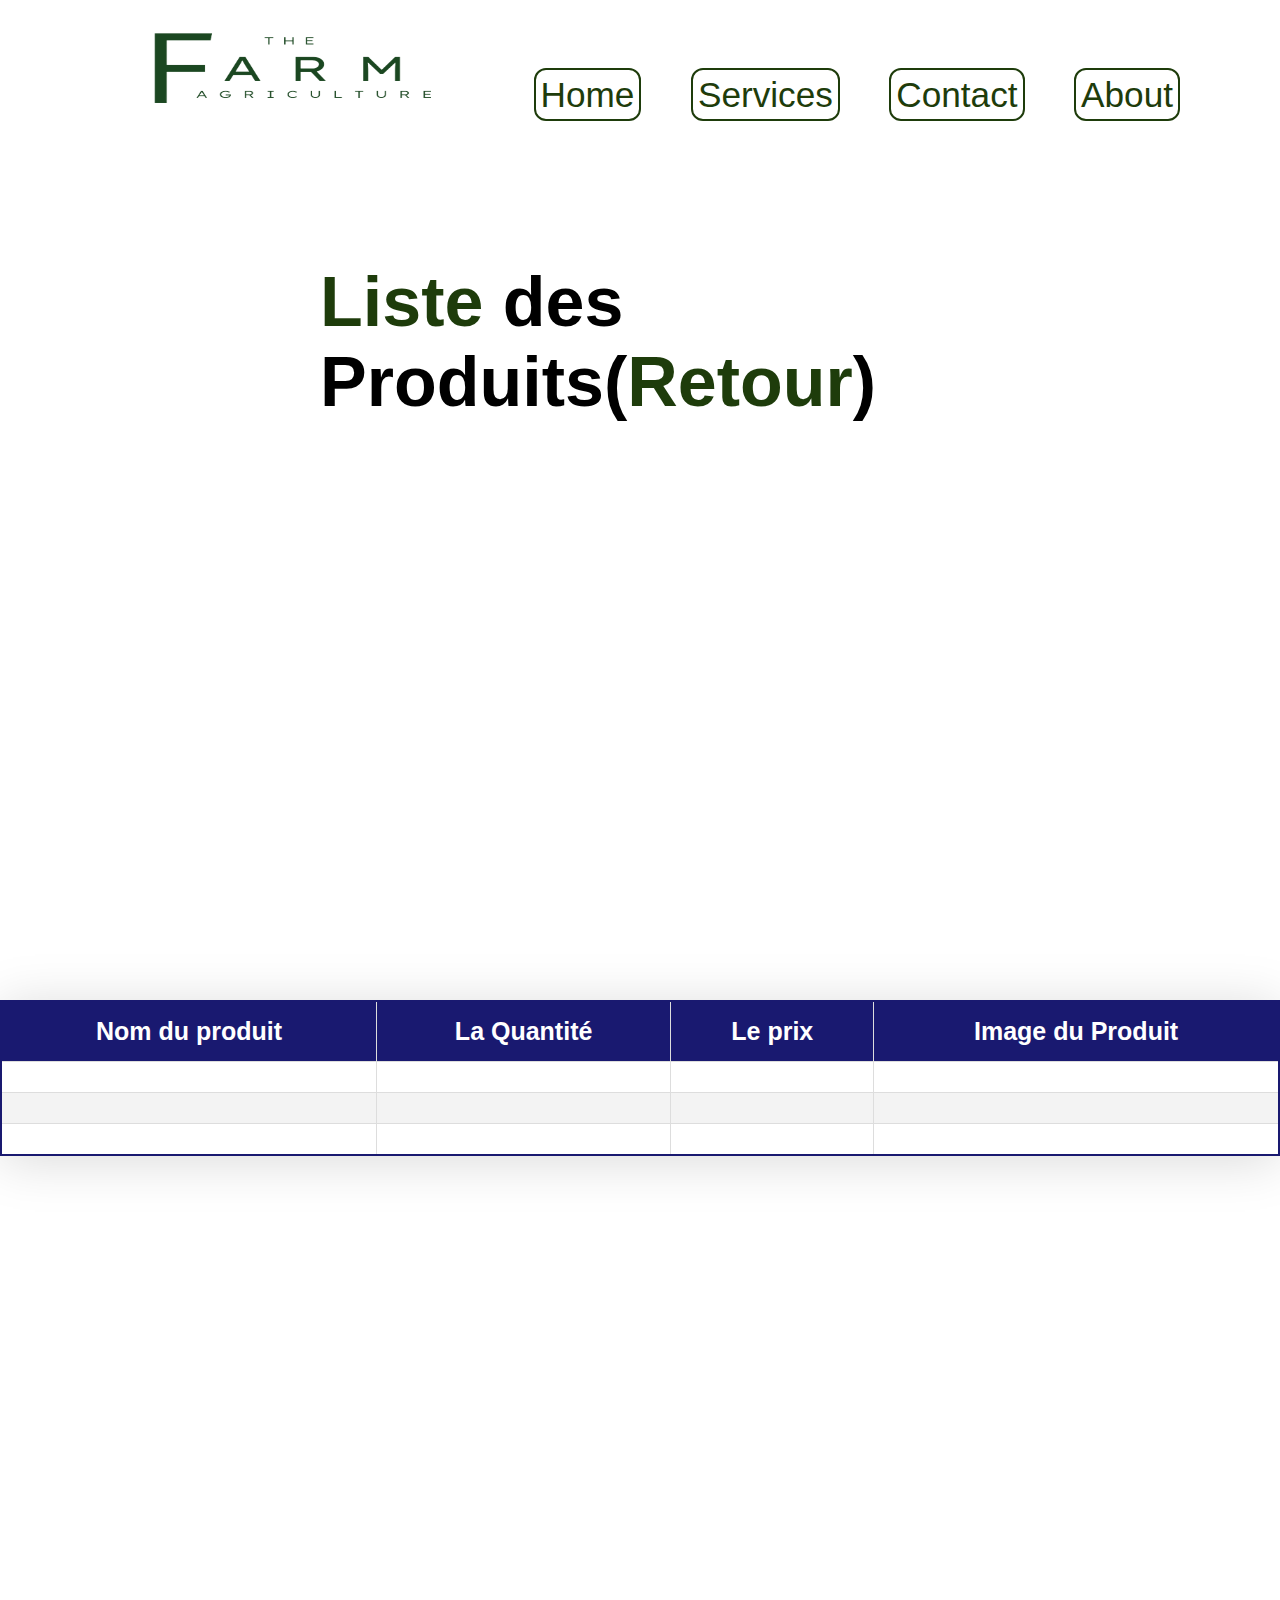
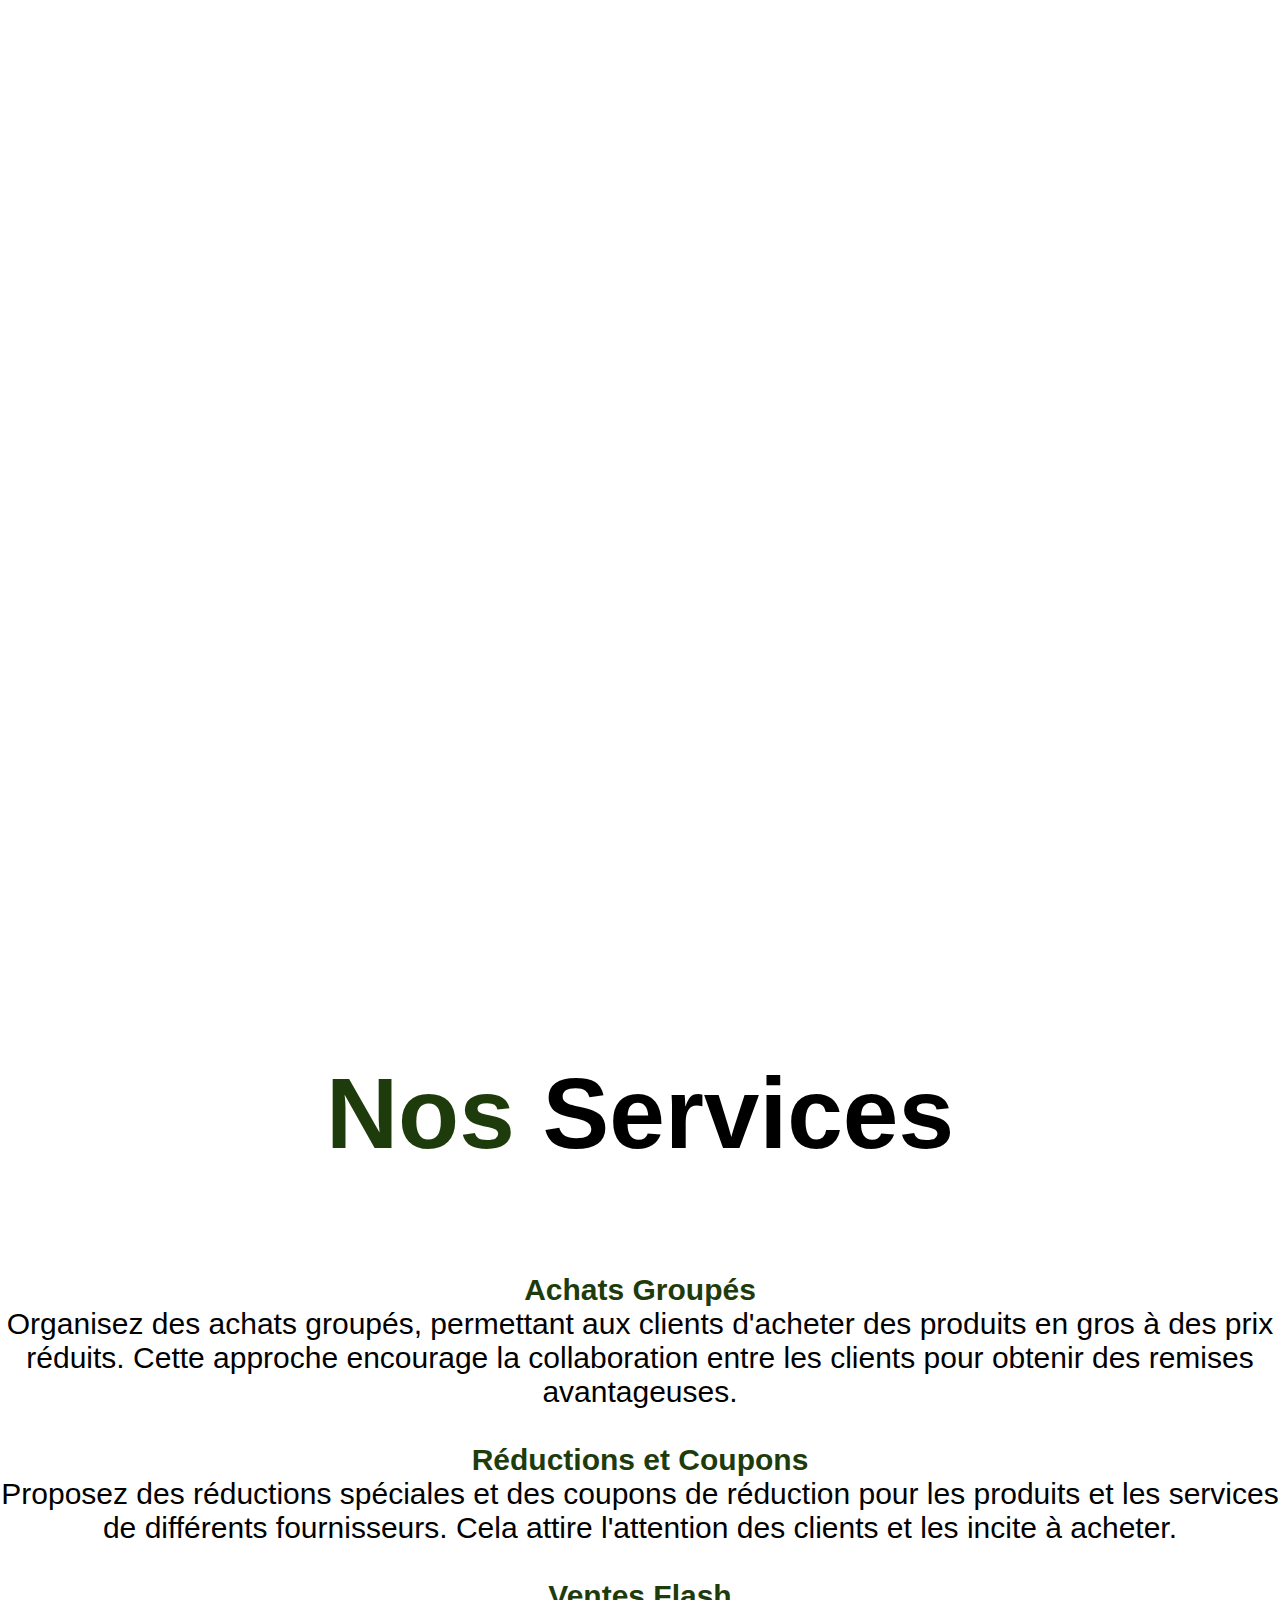
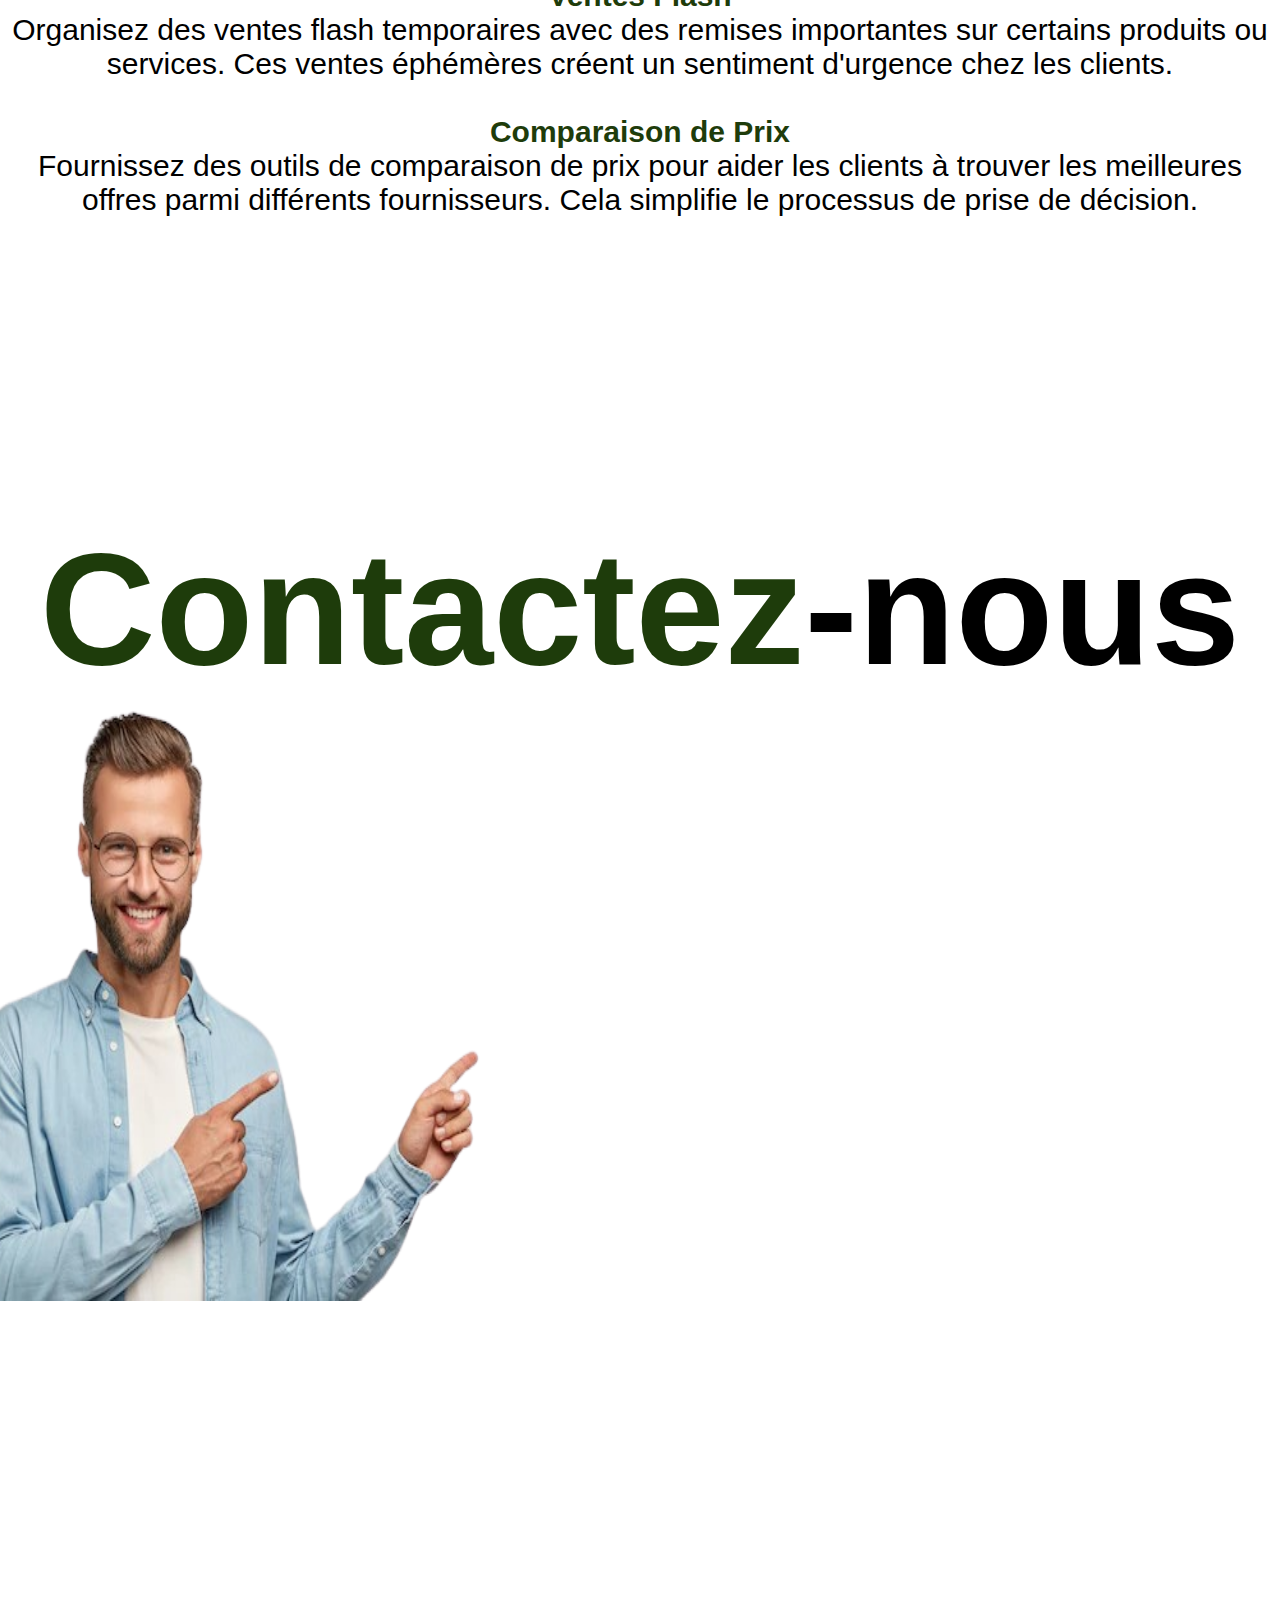
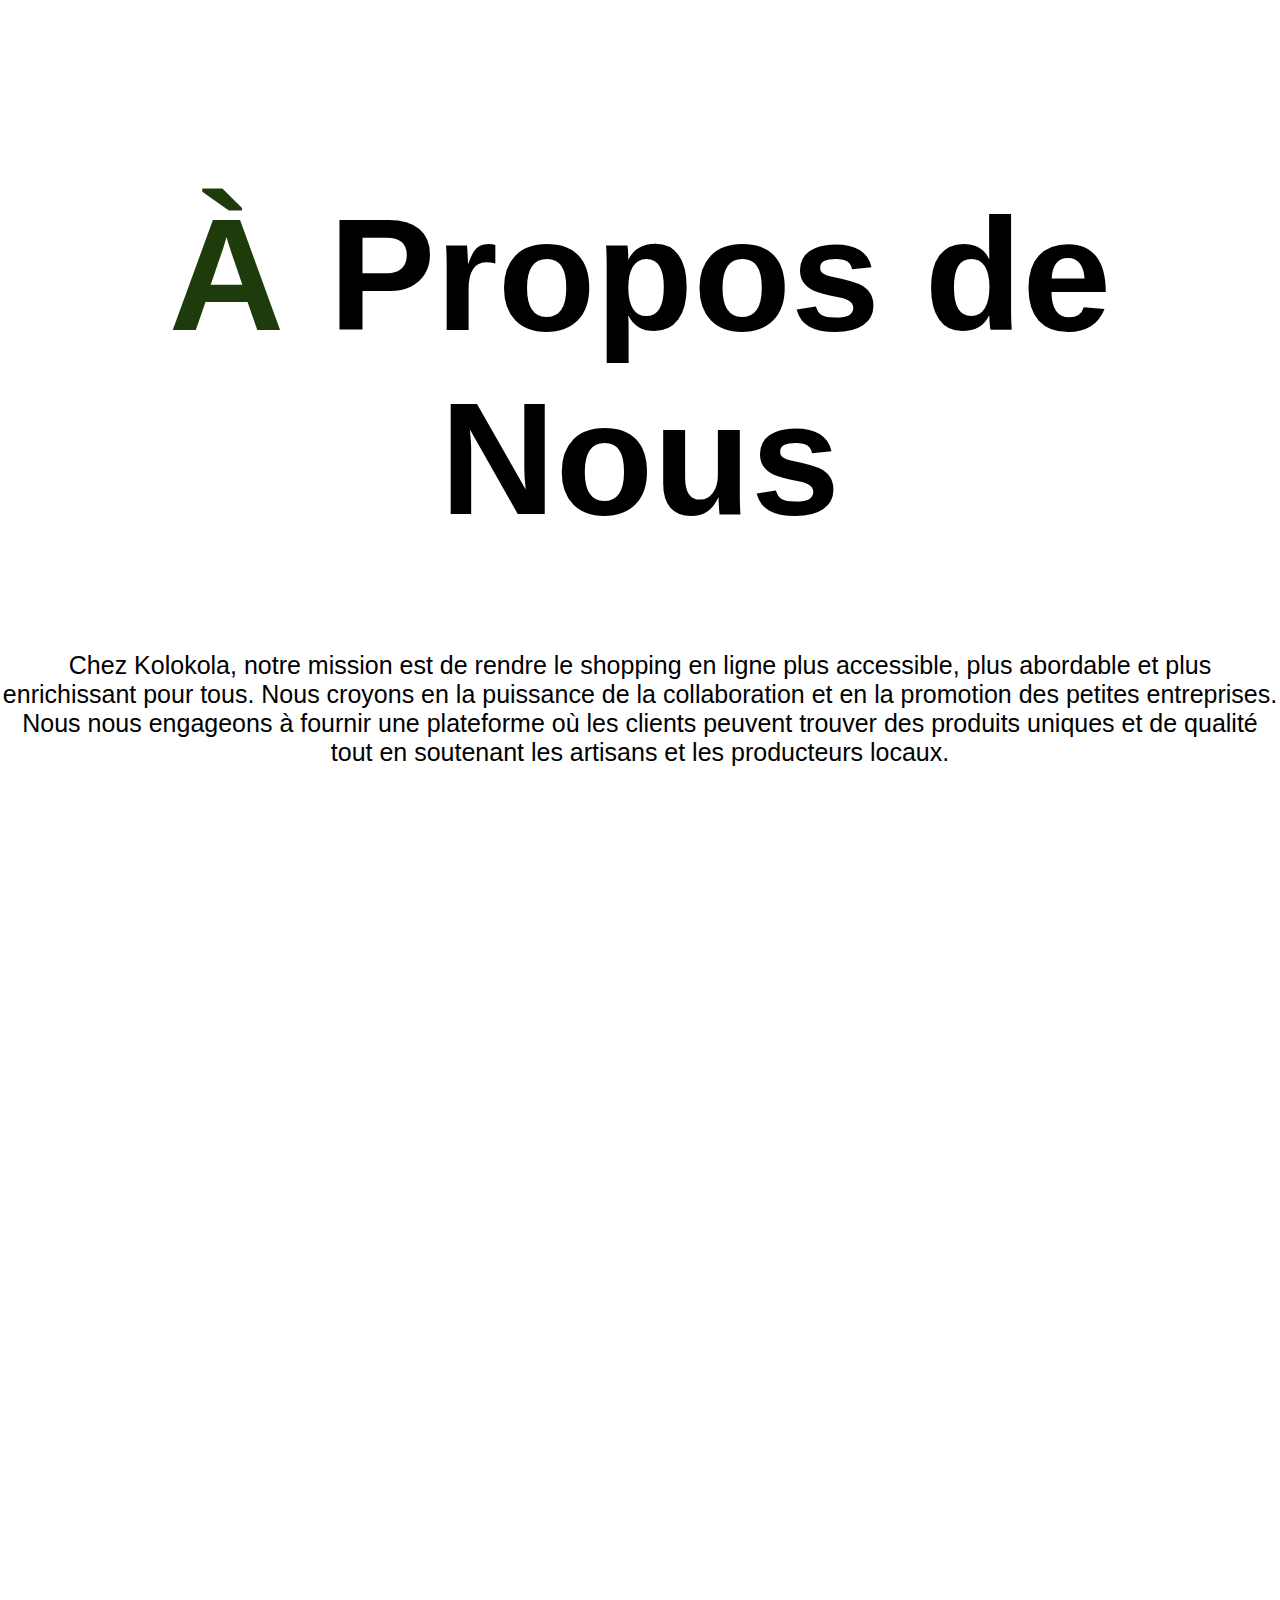
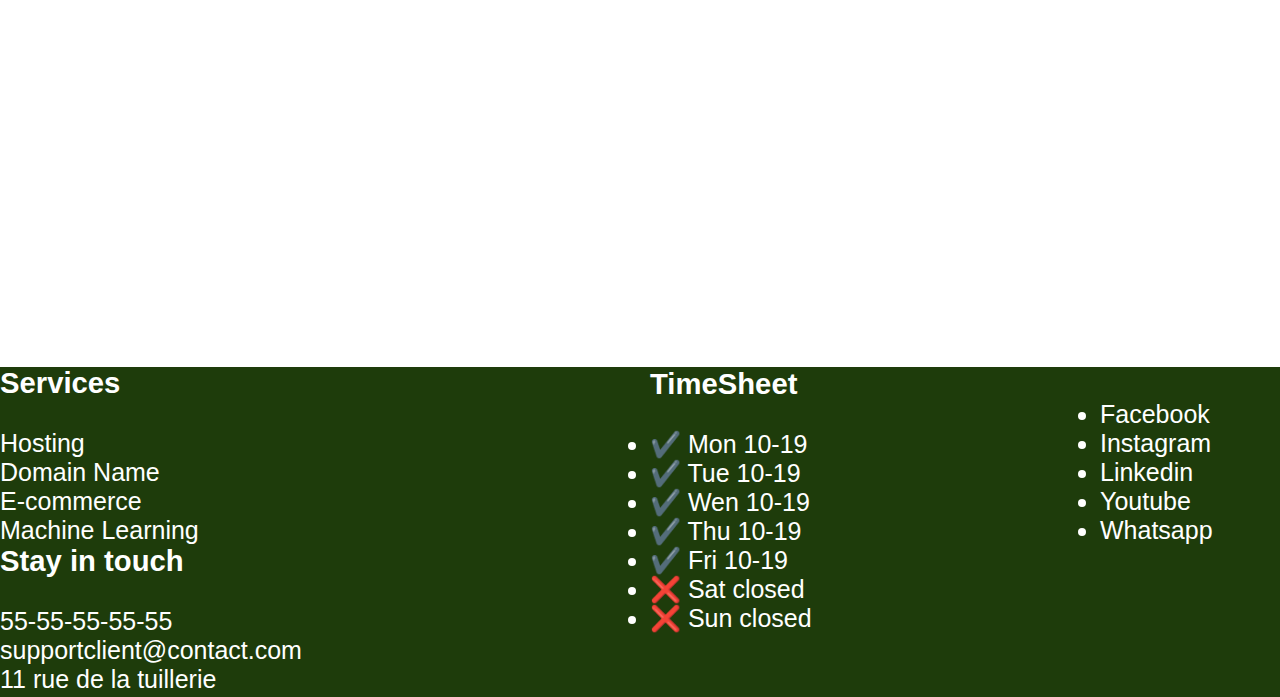
==== listedeproduitsProd.html @ 6f6bdc7c "WorkShop" ====
<!DOCTYPE html>
<html lang="en">
<head>
    <meta charset="UTF-8">
    <meta name="viewport" content="width=device-width, initial-scale=1.0">
    <title>Document</title>
    <link rel="stylesheet" href="style.css">
</head>
<body>

    <header>
        <!--<h2 class="logo">Logo</h2>-->
        <img src="images/logoShow.png" width="350" height="250">
        <nav class="navigation">
            <a href="#">Home</a>
            <a href="#services">Services</a>
            <a href="#contact">Contact</a>
            <a href="#about">About</a>

        </nav>
    </header>
    
    <div class="cent">
        <p><h1 class="bProd2"><span class="colored-letter">Liste</span> des Produits(<a href="prodPartie.html" class="lien">Retour</a>) </h1></p>

       
    </div>

   
  <section class="matable">

    <table class="table-style">

        <thead>
            <tr>
                <th>Nom du produit</th>
                <th>La Quantité</th>
                <th>Le prix</th>
                <th>Image du Produit</th>
                
            </tr>
        </thead>
        

        <tbody>
            <tr>
                <td></td>
                <td></td>
                <td></td>
                <td></td>
                
            </tr>
            <tr>
                <td></td>
                <td></td>
                <td></td>
                <td></td>
            </tr>
            <tr>
                <td></td>
                <td></td>
                <td></td>
                <td></td>
            </tr>
          
        </tbody>

    </table>

  </section>

  <section id="services" class="service">
    <h1 class="ser"><span class="colored-letter">Nos</span> Services</h1>
   <!---<ul class="round-list">
        <li>Élément 1</li>
        <li>Élément 2</li>
        <li>Élément 3</li>
    </ul>-->
    <br><br><br>
    <p> <b><span class="colored-letter">Achats Groupés</span></b> <br>   Organisez des achats groupés, permettant aux clients d'acheter des produits en gros à des prix réduits. Cette approche encourage la collaboration entre les clients pour obtenir des remises avantageuses.
    </p>
    <br>
    <p> <b><span class="colored-letter">Réductions et Coupons </span></b> <br>   Proposez des réductions spéciales et des coupons de réduction pour les produits et les services de différents fournisseurs. Cela attire l'attention des clients et les incite à acheter.
    </p>
    <br>
    <p> <b><span class="colored-letter">Ventes Flash </span></b> <br>   Organisez des ventes flash temporaires avec des remises importantes sur certains produits ou services. Ces ventes éphémères créent un sentiment d'urgence chez les clients.
    </p><br>
    <p> <b><span class="colored-letter">Comparaison de Prix </span> </b> <br>  Fournissez des outils de comparaison de prix pour aider les clients à trouver les meilleures offres parmi différents fournisseurs. Cela simplifie le processus de prise de décision.
    </p>
    </section>

<section id="contact" class="contact">
    <h1><span class="colored-letter">Contactez</span>-nous</h1>
    <img src="images/hommePoint-removebg-preview.png" width="800px" height="600px" class="image">
    <form action="#" method="post" class="contForm">
        <form method="post">
            <div class="txt_fiield">
               
                <label for="message" class="label">Message :</label>
                <textarea id="message" name="message" class="message" required></textarea>
                
                <input type="submit" class="send" value="Envoyer">
            
                
            </div>     
       
    </form>
</section>

<section id="about" class="about">
    <h1> <span class="colored-letter" >À</span> Propos de Nous</h1>
    <p class="propos">Chez Kolokola, notre mission est de rendre le shopping en ligne plus accessible, plus abordable et plus enrichissant pour tous. Nous croyons en la puissance de la collaboration et en la promotion des petites entreprises. Nous nous engageons à fournir une plateforme où les clients peuvent trouver des produits uniques et de qualité tout en soutenant les artisans et les producteurs locaux.</p>
</section>
    

   
        <footer class="footer">
            <div class="content-footer">
              <div class="bloc footer-services">
                <h3>Services</h3><br>
                <ul class="services-list">
                  <li><a >Hosting</a></li>
                  <li><a >Domain Name</a></li>
                  <li><a >E-commerce</a></li>
                  <li><a >Machine Learning</a></li>
        
                </ul>
              </div>
      
              <div class="bloc footer-contact">
                <h3>Stay in touch</h3><br>
                <p>55-55-55-55-55</p>
                <p>supportclient@contact.com</p>
                <p>11 rue de la tuillerie</p>
              </div>

              <div>
                <div class="allertime">
                    <h3>TimeSheet</h3><br>
                    <ul class="schedule-list">
                      <li>✔️ Mon 10-19</li>
                      <li>✔️ Tue 10-19</li>
                      <li>✔️ Wen 10-19</li>
                      <li>✔️ Thu 10-19</li>
                      <li>✔️ Fri 10-19</li>
                      <li>❌ Sat closed</li>
                      <li>❌ Sun closed</li>
                    </ul>
                  </div>
          
                  
              </div>
              <div class="footer-medias">
                <h3>Our Networks</h3><br>
                <ul class="media-list">
                  <li>Facebook</li>
                     <li>Instagram</li> 
                     <li>Linkedin</li>
                     <li>Youtube</li>
                     <li>Whatsapp</li>
                </ul>
              </div>


            <div class="svg">
            
                <img src="images/OIP-removebg-preview.png">
            </div>

          </footer>


        
    </footer>

</body>
</html>
---- style.css ----
@import url('"https://fonts.googleapis.com/css?family=Poppins&display=swap"');
*{
    margin: 0;
    padding: 0;
    box-sizing: border-box;
    font-family: 'Poppins', sans-serif;
}

header{
    position: fixed;
    margin-top: -50px;
    top: 0;
    left: 0;
    width: 100%;
    padding: 20px 100px;
    background: white;
    display: flex;
    justify-content: space-between;
    align-items: center;
    z-index: 99;
}

.logo{
    font-size: 2em;
    color: royalblue;
    user-select:  none;
}


.navigation a {
    position: relative;
    font-size: 2.2em;
    color: rgb(30, 60, 11);
    text-decoration: none;
    font-weight: 500;
    margin-left: 45px; /* Marge à gauche pour séparer les liens */
    background: transparent;
    border: 2px solid rgb(30, 60, 11);;
    padding: 5px;
    color: rgb(30, 60, 11);;
    border-radius: 12px;

    transition: .5s;
}


.navigation a:hover{
    background: rgb(30, 60, 11);;
    color: white;

}


/*.bouton-rectangle-vertical {
    width: 400px; 
    height: 800px; 
    background-color: royalblue; 
    text-align: center; 
    display: flex; 
    justify-content: center; 
    align-items: center;
    margin-left: 300px;
    margin-top: 200px;
    border-radius: 20px;
    font-size: 35px;
}

.bouton-rectangle-vertical a {
    text-decoration: none; 
    color: white; 
}*/

.bouton-rectangle {
    width: 600px; 
    height: 1000px; 
    background-color: transparent; 
    text-align: center; 
    border: solid rgb(30, 60, 11);
    display: flex; 
    color: rgb(30, 60, 11);
    justify-content: center; 
    align-items: center;
    margin-left: 300px;
    margin-top: 300px;
    border-radius: 20px;
    font-size: 35px;
    text-decoration: none;
}


.bouton-rectangle:hover {
    background-color: rgb(30, 60, 11);; /* Couleur de fond au survol */
    color: white;
    text-decoration: underline;  
}

.bouton-rectangle1 {
    width: 600px; 
    height: 1000px; 
    background-color: transparent; 
    text-align: center; 
    border: solid rgb(30, 60, 11);;
    display: flex; 
    color: rgb(30, 60, 11);;
    justify-content: center; 
    align-items: center;
    margin-left: 1200px;
    margin-top: -990px;
    border-radius: 20px;
    font-size: 35px;
    
}

.bouton-rectangle1:hover {
    background-color: rgb(30, 60, 11);; /* Couleur de fond au survol */
    color: white;
    text-decoration: underline;

}

.bouton-rectangle2 {
    width: 600px; 
    height: 1000px; 
    background-color: transparent; 
    text-align: center; 
    border: solid rgb(30, 60, 11);
    display: flex; 
    color: rgb(30, 60, 11);;
    justify-content: center; 
    align-items: center;
    margin-left: 2100px;
    margin-top: -990px;
    border-radius: 20px;
    font-size: 35px;
}

.bouton-rectangle2:hover {
    background-color: rgb(30, 60, 11);; /* Couleur de fond au survol */
    color: white;
}

/* Styles pour le formulaire */
form {
    display: flex; 
    flex-direction: column; 
    width: 300px; 
    margin: 0 auto;
}

/* Styles pour les labels */
label {
    margin-bottom: 10px; 
}

/* Styles pour les champs de saisie (input) */
input[type="text"],
input[type="password"] {
    width: 100%; 
    padding: 5px;
    margin-bottom: 10px; 
}

    body{
        margin: 0;
        padding: 0;
        height: 100vh;
        overflow: hidden;
        overflow-y: auto;
    }
    .center{
        position: absolute;
        top: 50%;
        left: 50%;
        transform: translate(-50%, -50%);
        width: -400px;
        background: transparent;
        border-radius: 12px;
        border: solid rgb(30, 60, 11); 
    }
    .center h1{
        text-align: center;
        padding: 0 0 20 px 0;
        border-bottom: 1px solid silver;
    }

    .center form{
        width: 650px; /* Largeur du formulaire */
        height: 400px; /* Hauteur du formulaire */
        margin: 0 auto; /* Centrer le formulaire horizontalement */
        padding: 20px;
    }

    form .txt_fiield{
        position: relative;
        border-bottom: 2px solid #adadad;
        margin: 30px 0;
    }
    .txt_fiield input{
        width:  100%;
        padding: 0 5px;
        height: 40px;
        font-size: 16px;
        border: none ;
        background: transparent;
        outline: none;
    }
    .hi{
        color: rgb(30, 60, 11);;
    }
    .hii{
        color: rgb(30, 60, 11);;
        text-align: center;
    }

    .bouton{
            width:300px; 
            height: 70px;
            background-color: transparent; 
            text-align: center; 
            border: solid rgb(30, 60, 11);
            display: flex; 
            color: rgb(30, 60, 11);;
            justify-content: center; 
            align-items: center;
            border-radius: 8px;
            font-size: 25px;
    }

    .lien{
       
        text-decoration: none;
        color:  rgb(30, 60, 11);
    }

    .signup_link{
        margin-top: 25px;
        font-size: 20px;
    }

    .bouton:hover {
        background-color: rgb(30, 60, 11);; /* Couleur de fond au survol */
        color: white;
    }
    
    .center2{
        position: absolute;
        top: 50%;
        left: 50%;
        transform: translate(-50%, -50%);
        width: -400px;
        background: transparent;
        border-radius: 12px;
        border: solid rgb(30, 60, 11); 
       
    }

    .center2 form{
        width: 750px; /* Largeur du formulaire */
        height: 800px; /* Hauteur du formulaire */
        margin: 0 auto; /* Centrer le formulaire horizontalement */
        padding: 20px;
    }
    .ser{
        font-size: 100px;
    }

    .service {
        margin-top: 1500px;
        font-size: 30px;
        text-align: center;
    }

.round-list{
    margin-top: 100px;
    list-style-type: disc; /* Puces rondes */
    margin-bottom: 10px; 
}

.colored-letter{
    color: rgb(30, 60, 11);
}

.contact {
    margin-top: 300px;
    font-size: 80px;
    text-align: center;
}

.image{
    margin-left: -600px;

}
.contForm{
    margin-top: -600px;
    margin-left: 2000px;
}

.message {
    width: 700px;
    height: 450px;
    text-align: center;
    font-size: 25px;

}

.label{
    text-align: center;
    font-size: 25px;
}

.send{
    background-color: transparent; 
    text-align: center; 
    border: solid rgb(30, 60, 11);
    display: flex; 
    color: rgb(30, 60, 11);;
    justify-content: center; 
    align-items: center;
    border-radius: 8px;
    font-size: 25px;

   
    
}

.send:hover {
    background-color: rgb(30, 60, 11); /* Couleur de fond au survol */
    color: white;
    
}

.about{
    margin-top: 400px;
    font-size: 80px;
    text-align: center;
}

.propos{
    margin-top: 100px;
    font-size: 25px;
}

.footer{
    
    background-color: rgb(30, 60, 11);;
    color: white;
    height: 330px;
    width: 10000px;
    position: absolute;
    margin-top: 1200px
    /*bottom: 0;*/

   /* margin-top: 800px;
    background-color: rgb(30, 60, 11);;
    color: white;
    height: 300px;*/
   
   
}

.content-footer{
    font-size: 25px;
   
}
.allertime{
    margin-left:650px ;
    margin-top: -326px;
}

.footer-medias{
    margin-left:1100px ;
    margin-top: -295px;
}

.svg{
    margin-left:2000px ;
    margin-top: -295px; 
}

.yobody{
    overflow: hidden;
    overflow-y: auto; 
}
.mona{
    background-color: white; /* Couleur de fond au survol */
    color: rgb(30, 60, 11);
    text-decoration: none;
}

.telImage{
    margin-top: 100px;
}

.bProd{
    margin-top: -250px;font-size: 70px; 
}

.image-preview {
    max-width: 100px; /* Largeur maximale souhaitée */
    max-height: 200px; /* Hauteur maximale souhaitée, ajustez selon vos besoins */
    margin-top: 110px;
    margin-left: 650px;
}

.cent{
    position: absolute;
    top: 68%;
    left: 50%;
    transform: translate(-50%, -50%);
    width: -100px;
    /*margin-left: 400px;*/
    background: transparent;
    border-radius: 12px;
    
}

.image-label{
        font-size: 25px;
        
}

.btn{
    width:300px; 
    height: 70px;
    background-color: transparent; 
    text-align: center; 
    border: solid rgb(30, 60, 11);
    display: flex; 
    color: rgb(30, 60, 11);;
    justify-content: center; 
    align-items: center;
    border-radius: 8px;
    font-size: 25px;
}
.btn:hover {
    background-color: rgb(30, 60, 11);; /* Couleur de fond au survol */
    color: white;
}
.fomImage{
   
    position: fixed;
    top: 10px; /* Position verticale à partir du haut */
    right: 650px; /* Position horizontale à partir de la droite */
    background-color: white;
}

.table-style  {
    width: 100%;
    margin: 0px;
    font-size: 10px;
  }
  th, td {
    padding: 10px 7px;
}


.table-style  {
    font-size: 25px;
    margin-top: 500px;
    border-collapse: collapse;
    box-shadow: 0 5px 50px rgba(0,0,0,0.15);
    cursor: pointer;
    margin: 0px auto;
    border: 2px solid midnightblue;
}

thead tr {
    background-color: midnightblue;
    color: #fff;
    text-align: left;
}

th, td {
    padding: 15px 20px;
    text-align: center;
}

tbody tr, td, th {
    border: 1px solid #ddd;
}

tbody tr:nth-child(even){
    background-color: #f3f3f3;
}

.matable{
    margin-top: 1000px;
}

.bProd2{
    margin-top: -350px;
    font-size: 70px; 
}
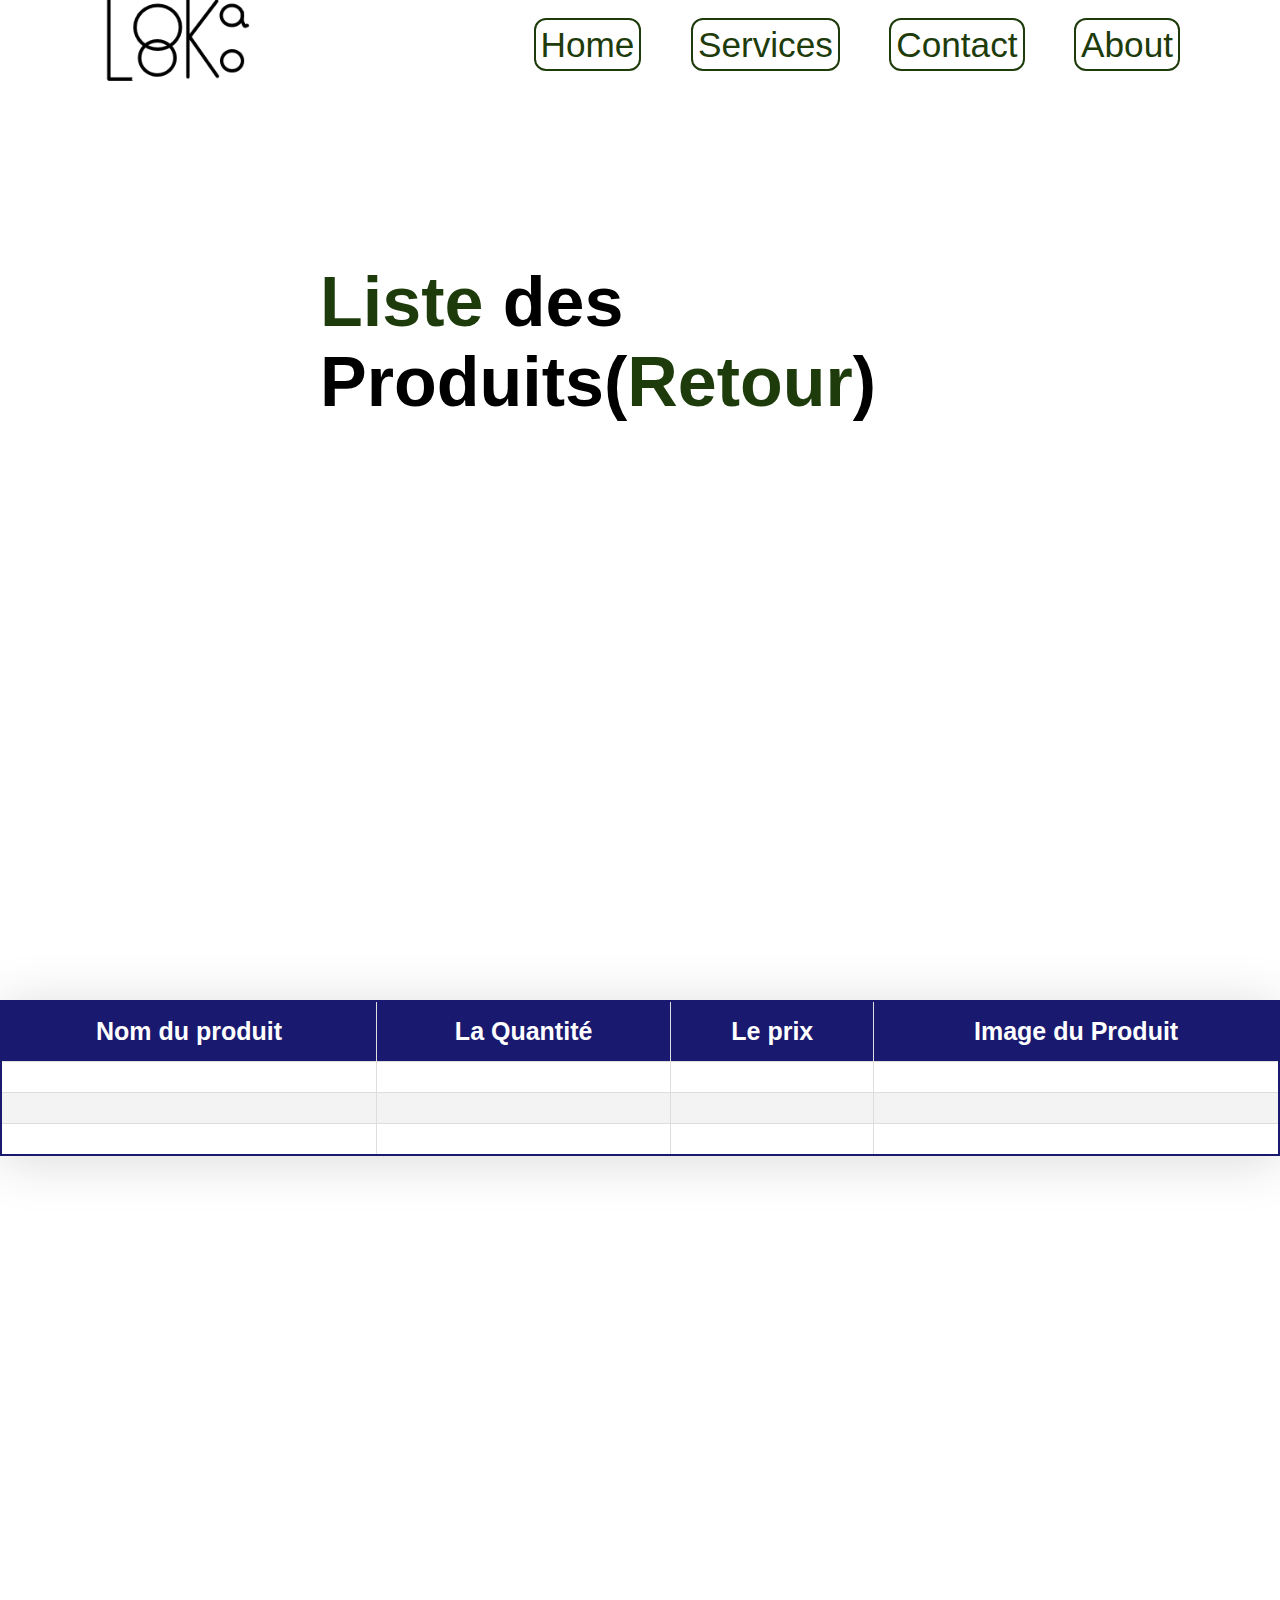
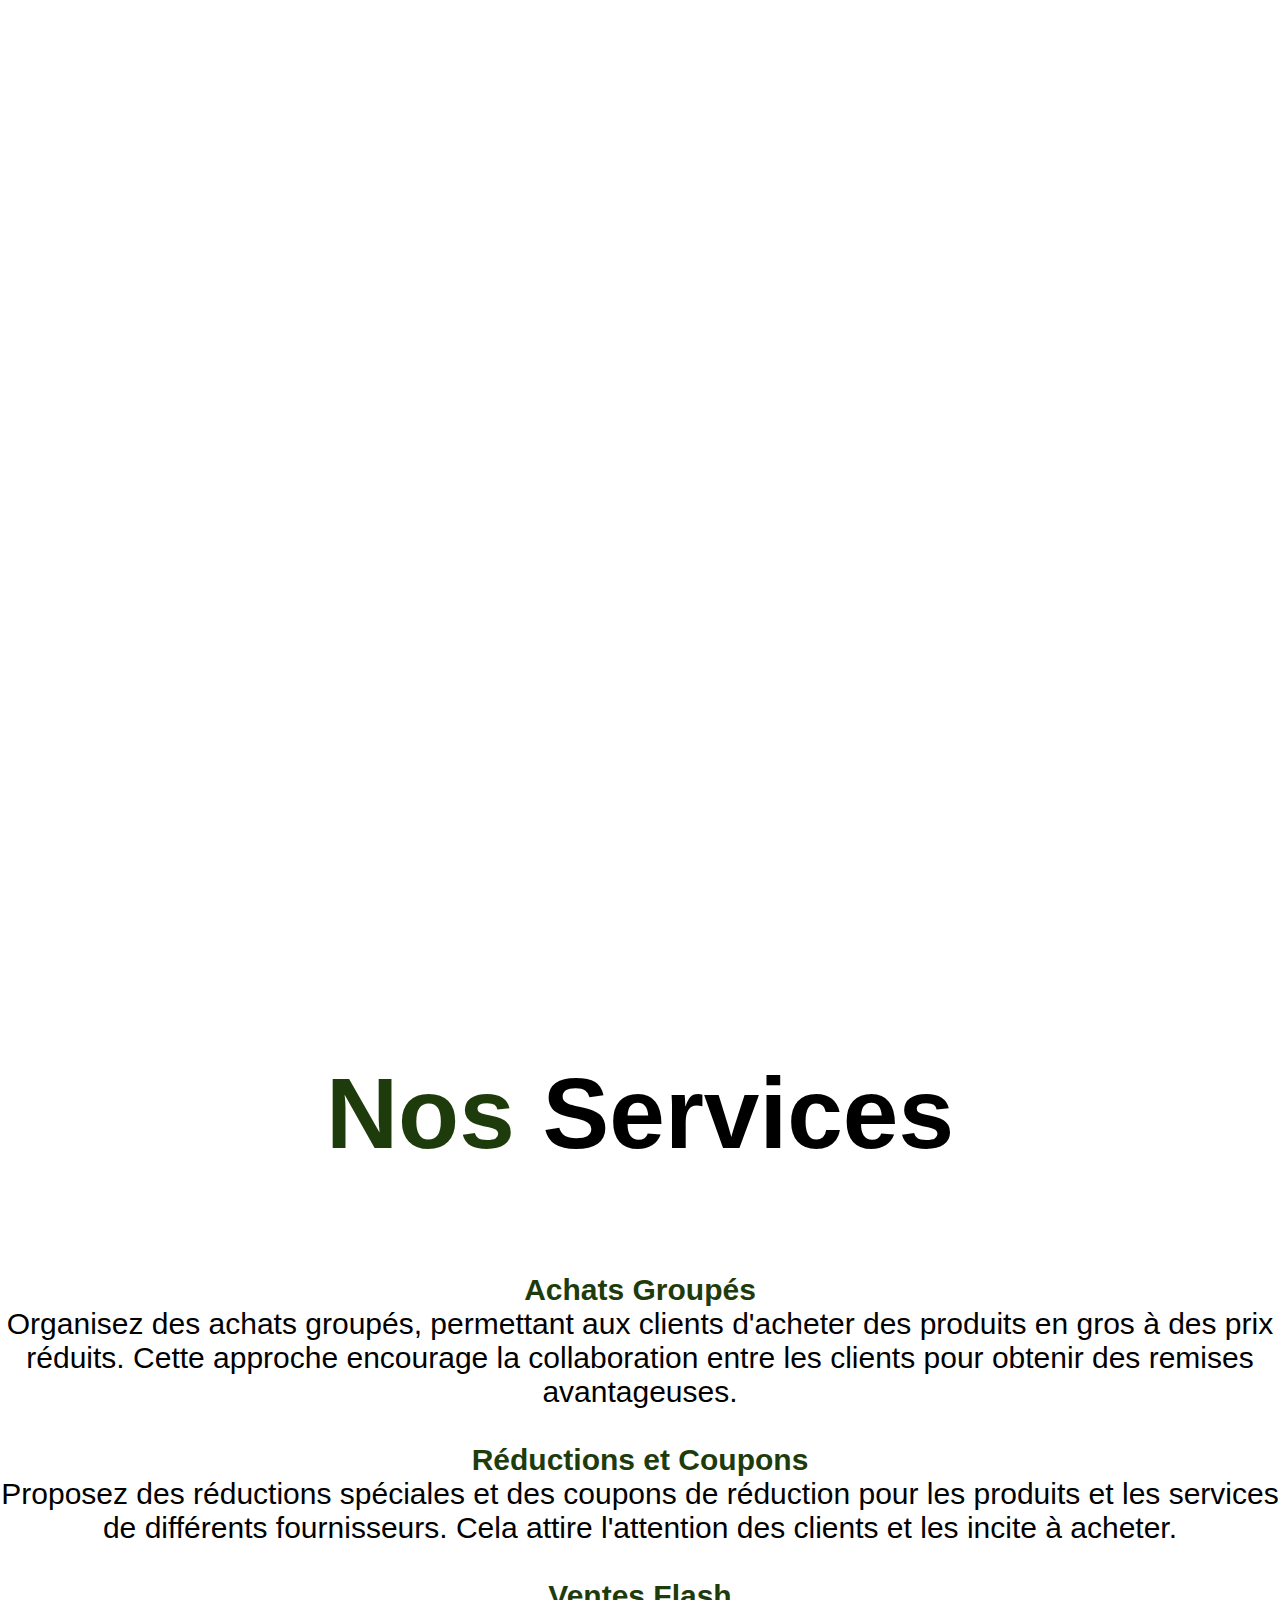
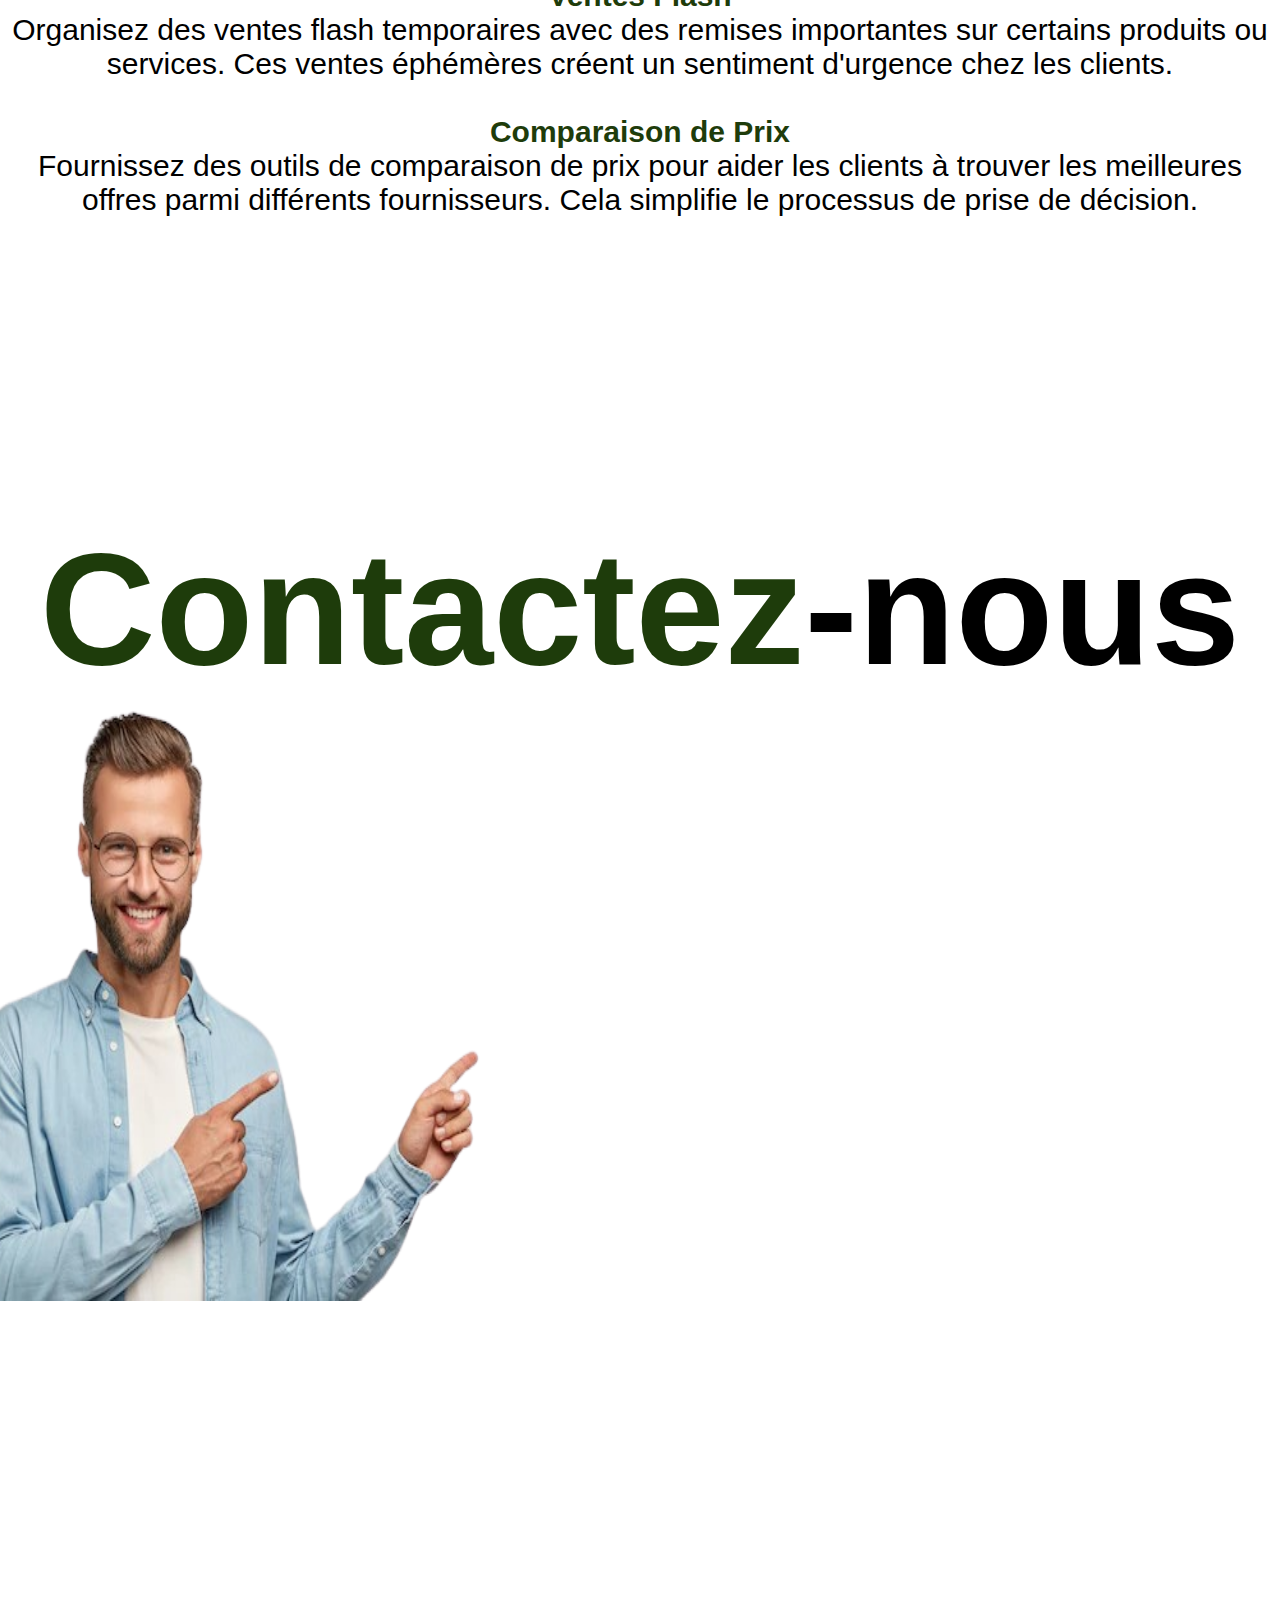
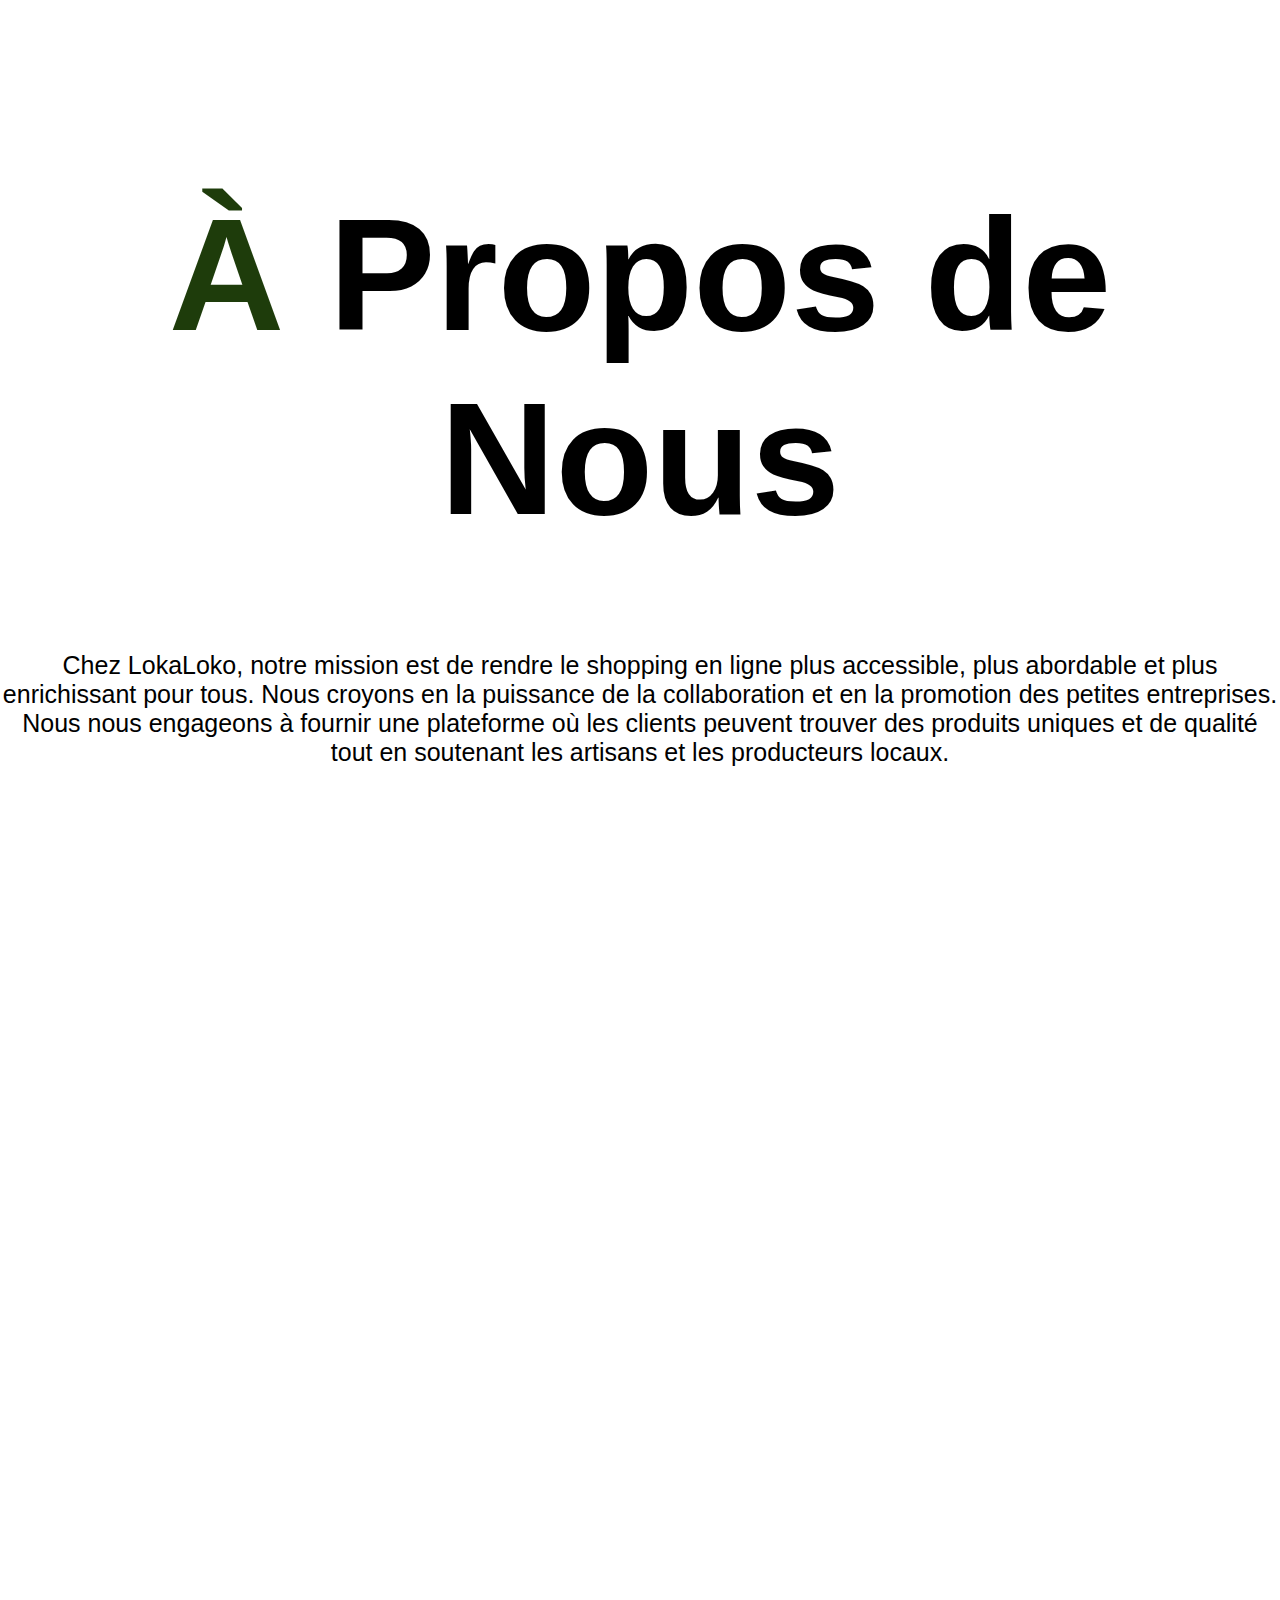
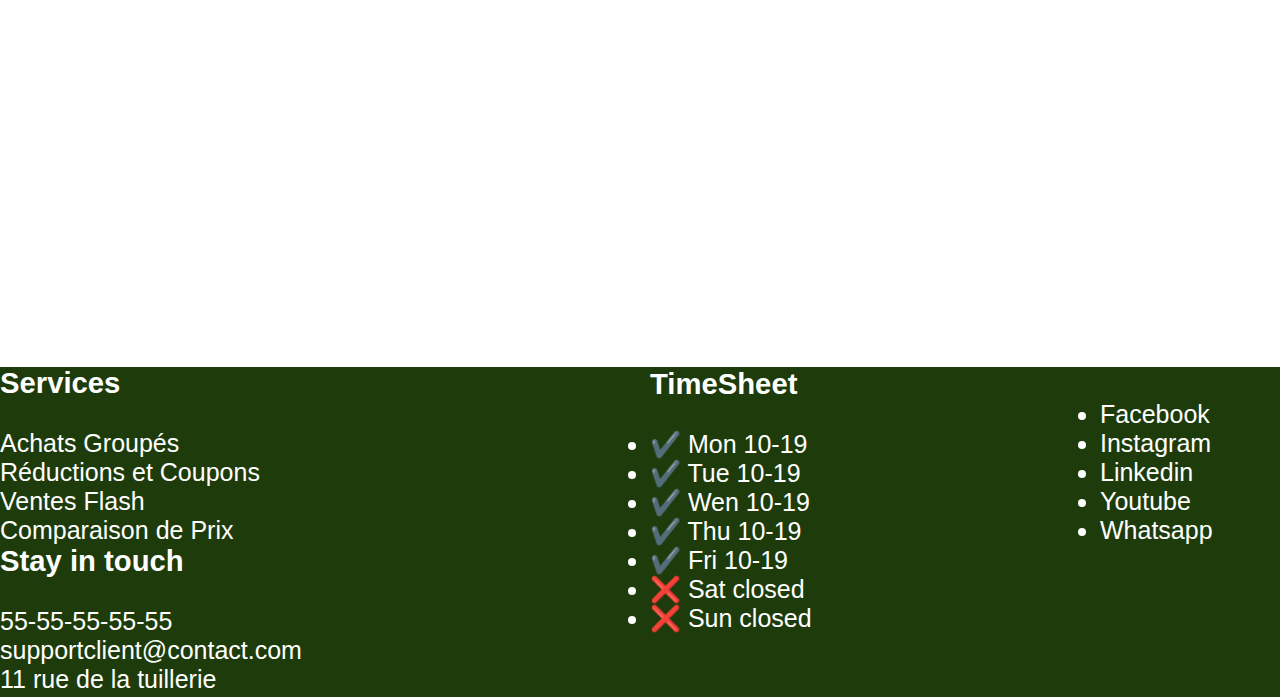
==== commit f6703b89: "lokaloko" ====
--- a/listedeproduitsProd.html
+++ b/listedeproduitsProd.html
@@ -3,27 +3,27 @@
 <head>
     <meta charset="UTF-8">
     <meta name="viewport" content="width=device-width, initial-scale=1.0">
-    <title>Document</title>
+    <title>LokaLoko</title>
     <link rel="stylesheet" href="style.css">
 </head>
 <body>
 
     <header>
         <!--<h2 class="logo">Logo</h2>-->
-        <img src="images/logoShow.png" width="350" height="250">
+        <img src="images/logo_workshop.png" width="150" height="150">
         <nav class="navigation">
             <a href="#">Home</a>
             <a href="#services">Services</a>
             <a href="#contact">Contact</a>
             <a href="#about">About</a>
+            
 
         </nav>
     </header>
     
     <div class="cent">
         <p><h1 class="bProd2"><span class="colored-letter">Liste</span> des Produits(<a href="prodPartie.html" class="lien">Retour</a>) </h1></p>
-
-       
+     
     </div>
 
    
@@ -109,7 +109,7 @@
 
 <section id="about" class="about">
     <h1> <span class="colored-letter" >À</span> Propos de Nous</h1>
-    <p class="propos">Chez Kolokola, notre mission est de rendre le shopping en ligne plus accessible, plus abordable et plus enrichissant pour tous. Nous croyons en la puissance de la collaboration et en la promotion des petites entreprises. Nous nous engageons à fournir une plateforme où les clients peuvent trouver des produits uniques et de qualité tout en soutenant les artisans et les producteurs locaux.</p>
+    <p class="propos">Chez LokaLoko, notre mission est de rendre le shopping en ligne plus accessible, plus abordable et plus enrichissant pour tous. Nous croyons en la puissance de la collaboration et en la promotion des petites entreprises. Nous nous engageons à fournir une plateforme où les clients peuvent trouver des produits uniques et de qualité tout en soutenant les artisans et les producteurs locaux.</p>
 </section>
     
 
@@ -119,12 +119,12 @@
               <div class="bloc footer-services">
                 <h3>Services</h3><br>
                 <ul class="services-list">
-                  <li><a >Hosting</a></li>
-                  <li><a >Domain Name</a></li>
-                  <li><a >E-commerce</a></li>
-                  <li><a >Machine Learning</a></li>
-        
-                </ul>
+                    <li><a >Achats Groupés</a></li>
+                    <li><a >Réductions et Coupons</a></li>
+                    <li><a >Ventes Flash</a></li>
+                    <li><a >Comparaison de Prix</a></li>
+          
+                  </ul>
               </div>
       
               <div class="bloc footer-contact">
